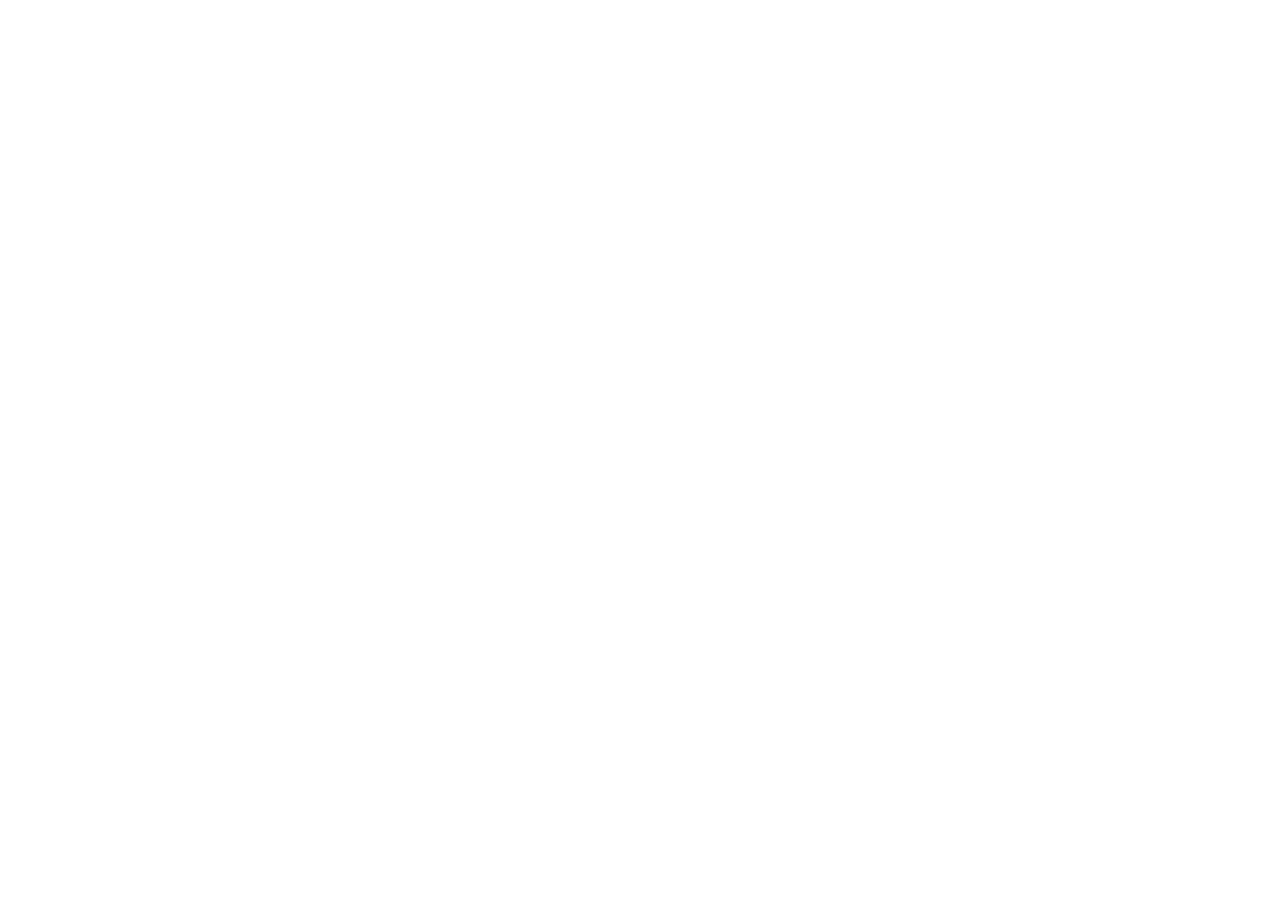
==== index.html @ fd088bdc "map size" ====
<!DOCTYPE html>

<html>
<head>
    <meta charset="UTF-8">
    <title> carte </title>

<script src='https://api.tiles.mapbox.com/mapbox-gl-js/v0.42.2/mapbox-gl.js'></script>
<link href='https://api.tiles.mapbox.com/mapbox-gl-js/v0.42.2/mapbox-gl.css' rel='stylesheet' />


<style>
    body { margin:0; padding:0; }
    #map { position:absolute; top:5px; bottom:5px; left:5px; right:5px; }
</style>

</head>

<body>

    <div id='map'></div>


    <script>
    mapboxgl.accessToken = 'pk.eyJ1IjoieGR6ZTIiLCJhIjoiY2phc3N3czVsMDVoczMzbjByMDF2NWhmciJ9.XH1KQOO7DJLs3jKg4Xx3Zg';

    var map = new mapboxgl.Map({
        container: 'map',
        style: 'mapbox://styles/xdze2/cjatx95u7kk5k2smir5u7t7l9',
        /*style: 'mapbox://styles/mapbox/streets-v9',*/
        center: [5.720490, 45.192246],
        zoom: 15,
        minZoom: 11
    });

    // Create a popup, but don't add it to the map yet.
    var popup = new mapboxgl.Popup({
        closeButton: false,
        closeOnClick: false
    });

    map.on('mouseenter', 'arbrestot', function(e) {
        // Change the cursor style as a UI indicator.
        map.getCanvas().style.cursor = 'pointer';

        // Populate the popup and set its coordinates
        // based on the feature found.
        popup.setLngLat(e.features[0].geometry.coordinates)
            .setHTML(e.features[0].properties.GENRE_BOTA)
            .addTo(map);
    });

    map.on('mouseleave', 'places', function() {
        map.getCanvas().style.cursor = '';
        popup.remove();
    });
    </script>



</body>
</html>
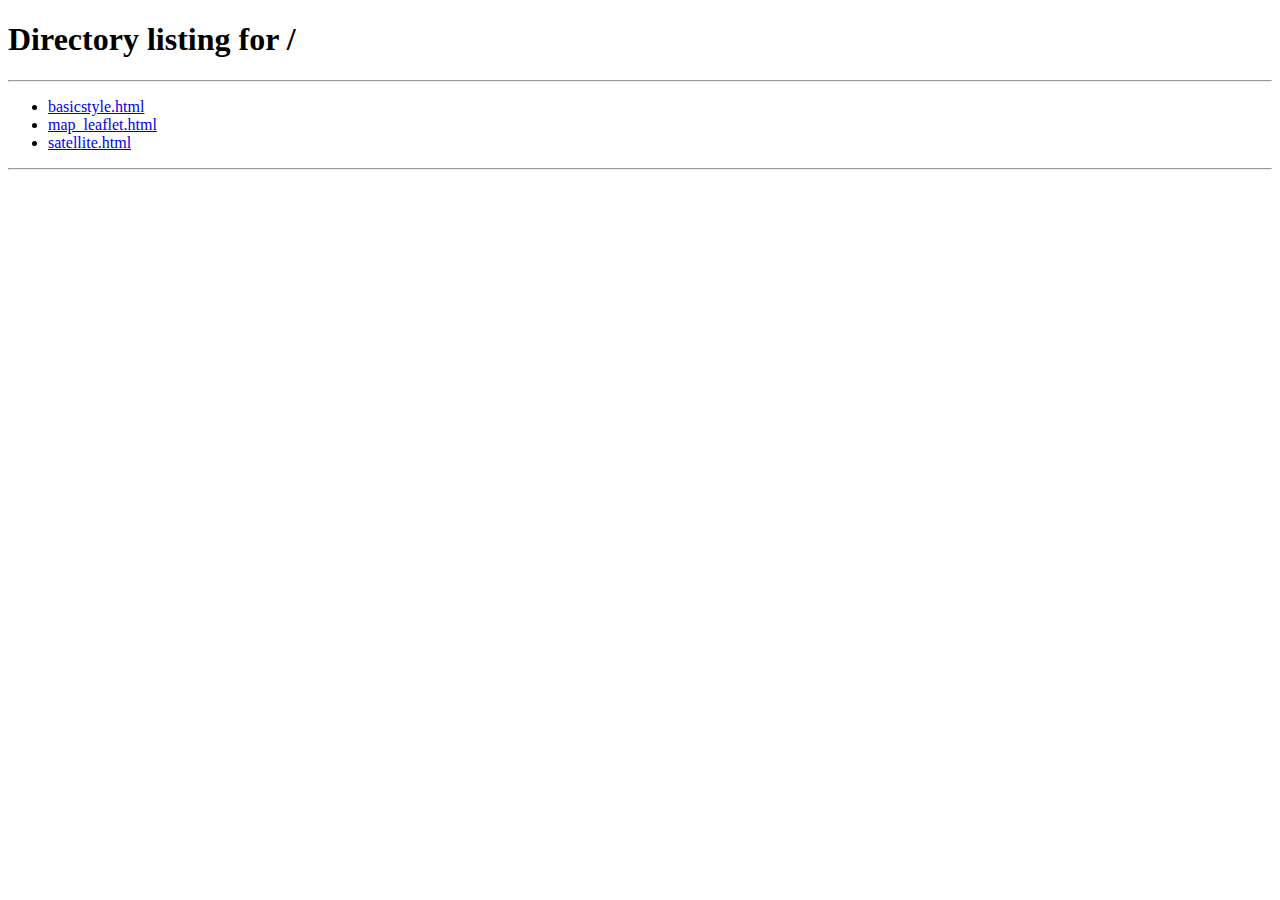
==== commit f2c3177f: "add satellite style" ====
--- a/index.html
+++ b/index.html
@@ -1,62 +1,17 @@
-<!DOCTYPE html>
-
+<!DOCTYPE HTML PUBLIC "-//W3C//DTD HTML 4.01//EN" "http://www.w3.org/TR/html4/strict.dtd">
 <html>
 <head>
-    <meta charset="UTF-8">
-    <title> carte </title>
-
-<script src='https://api.tiles.mapbox.com/mapbox-gl-js/v0.42.2/mapbox-gl.js'></script>
-<link href='https://api.tiles.mapbox.com/mapbox-gl-js/v0.42.2/mapbox-gl.css' rel='stylesheet' />
-
-
-<style>
-    body { margin:0; padding:0; }
-    #map { position:absolute; top:5px; bottom:5px; left:5px; right:5px; }
-</style>
-
+<meta http-equiv="Content-Type" content="text/html; charset=utf-8">
+<title>Directory listing for /</title>
 </head>
-
 <body>
-
-    <div id='map'></div>
-
-
-    <script>
-    mapboxgl.accessToken = 'pk.eyJ1IjoieGR6ZTIiLCJhIjoiY2phc3N3czVsMDVoczMzbjByMDF2NWhmciJ9.XH1KQOO7DJLs3jKg4Xx3Zg';
-
-    var map = new mapboxgl.Map({
-        container: 'map',
-        style: 'mapbox://styles/xdze2/cjatx95u7kk5k2smir5u7t7l9',
-        /*style: 'mapbox://styles/mapbox/streets-v9',*/
-        center: [5.720490, 45.192246],
-        zoom: 15,
-        minZoom: 11
-    });
-
-    // Create a popup, but don't add it to the map yet.
-    var popup = new mapboxgl.Popup({
-        closeButton: false,
-        closeOnClick: false
-    });
-
-    map.on('mouseenter', 'arbrestot', function(e) {
-        // Change the cursor style as a UI indicator.
-        map.getCanvas().style.cursor = 'pointer';
-
-        // Populate the popup and set its coordinates
-        // based on the feature found.
-        popup.setLngLat(e.features[0].geometry.coordinates)
-            .setHTML(e.features[0].properties.GENRE_BOTA)
-            .addTo(map);
-    });
-
-    map.on('mouseleave', 'places', function() {
-        map.getCanvas().style.cursor = '';
-        popup.remove();
-    });
-    </script>
-
-
-
+<h1>Directory listing for /</h1>
+<hr>
+<ul>
+<li><a href="basicstyle.html">basicstyle.html</a></li>
+<li><a href="map_leaflet.html">map_leaflet.html</a></li>
+<li><a href="satellite.html">satellite.html</a></li>
+</ul>
+<hr>
 </body>
 </html>
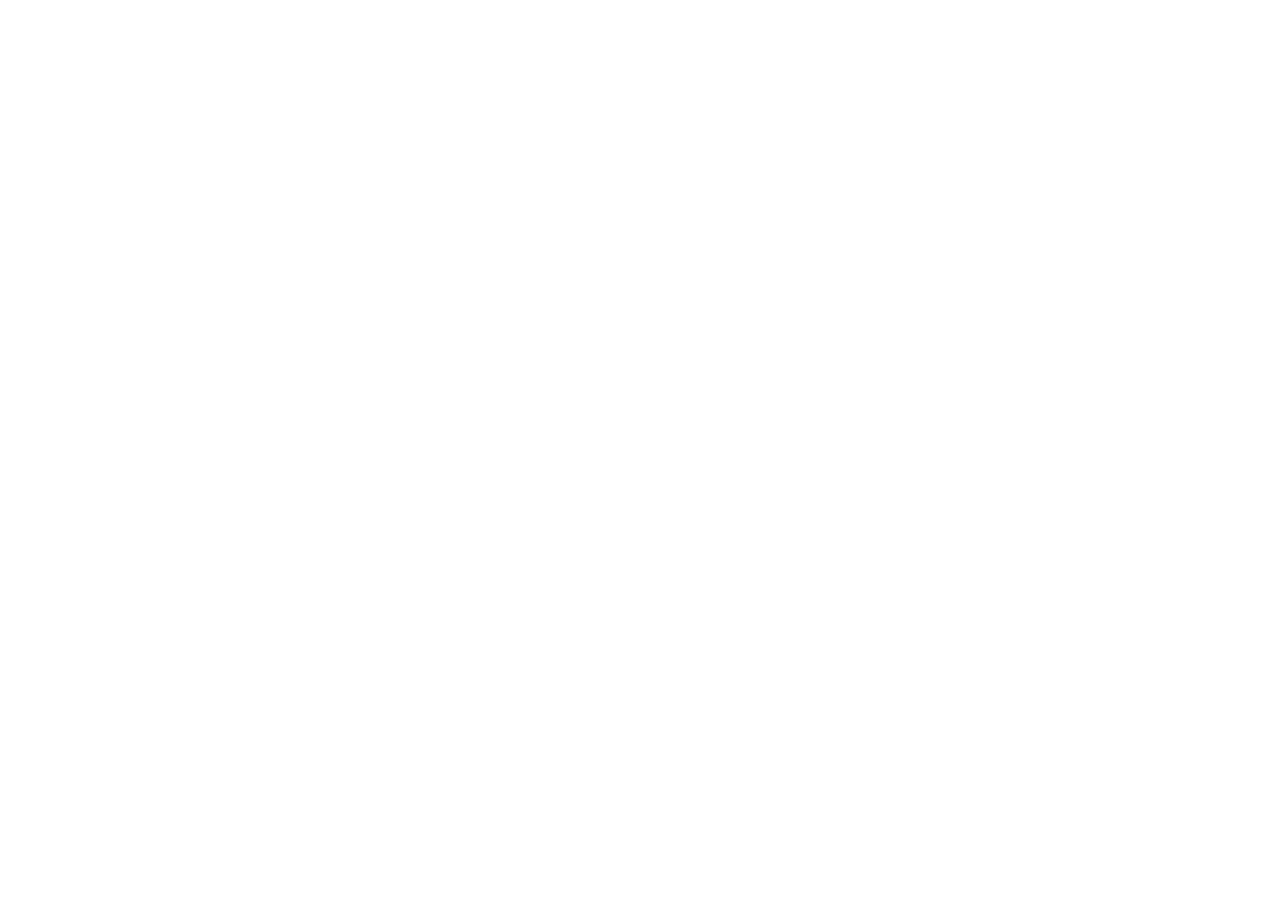
==== commit 24f943d6: "go back to one main style" ====
--- a/index.html
+++ b/index.html
@@ -1,17 +1,115 @@
-<!DOCTYPE HTML PUBLIC "-//W3C//DTD HTML 4.01//EN" "http://www.w3.org/TR/html4/strict.dtd">
+<!DOCTYPE html>
+
 <html>
 <head>
-<meta http-equiv="Content-Type" content="text/html; charset=utf-8">
-<title>Directory listing for /</title>
+    <meta charset="UTF-8">
+    <title> carte </title>
+
+<script src='https://api.tiles.mapbox.com/mapbox-gl-js/v0.42.2/mapbox-gl.js'></script>
+<link href='https://api.tiles.mapbox.com/mapbox-gl-js/v0.42.2/mapbox-gl.css' rel='stylesheet' />
+
+
+<style>
+    body { margin:0; padding:0; }
+    #map { position:absolute; top:5px; bottom:5px; left:5px; right:5px; }
+</style>
+
 </head>
+
 <body>
-<h1>Directory listing for /</h1>
-<hr>
-<ul>
-<li><a href="basicstyle.html">basicstyle.html</a></li>
-<li><a href="map_leaflet.html">map_leaflet.html</a></li>
-<li><a href="satellite.html">satellite.html</a></li>
-</ul>
-<hr>
+
+    <div id='map'></div>
+
+
+    <script>
+// format string from https://stackoverflow.com/a/18234317/8069403
+    String.prototype.formatUnicorn = String.prototype.formatUnicorn ||
+    function () {
+        "use strict";
+        var str = this.toString();
+        if (arguments.length) {
+            var t = typeof arguments[0];
+            var key;
+            var args = ("string" === t || "number" === t) ?
+                Array.prototype.slice.call(arguments)
+                : arguments[0];
+
+            for (key in args) {
+                str = str.replace(new RegExp("\\{" + key + "\\}", "gi"), args[key]);
+            }
+        }
+
+    return str;
+};
+
+    mapboxgl.accessToken = 'pk.eyJ1IjoieGR6ZTIiLCJhIjoiY2phc3N3czVsMDVoczMzbjByMDF2NWhmciJ9.XH1KQOO7DJLs3jKg4Xx3Zg';
+
+    var map = new mapboxgl.Map({
+        container: 'map',
+        style: 'mapbox://styles/xdze2/cjb3dv0ds8rfb2slbgea33tw3',
+        /*style: 'mapbox://styles/mapbox/streets-v9',*/
+        center: [5.720490, 45.192246],
+        zoom: 15,
+        minZoom: 11
+    });
+
+    // Create a popup, but don't add it to the map yet.
+    var popup = new mapboxgl.Popup({
+        closeButton: false,
+        closeOnClick: false
+    });
+
+    map.on('mouseenter', 'arbrestot', function(e) {
+        // Change the cursor style as a UI indicator.
+        map.getCanvas().style.cursor = 'pointer';
+
+        // Populate the popup and set its coordinates
+        // based on the feature found.
+        popup.setLngLat(e.features[0].geometry.coordinates)
+            .setHTML( build_html_for_tree(e.features[0].properties) )
+            .addTo(map);
+    });
+
+    map.on('mouseleave', 'arbrestot', function() {
+        map.getCanvas().style.cursor = '';
+        popup.remove();
+    });
+
+    function build_html_for_tree( props ){
+        var template = '<b>{GENRE_BOTA} {ESPECE} {VARIETE}</b> <br /> \
+                        [{CODE_PARENT}] {CODE_PARENT_DESC} <br /> \
+                        {ANNEEDEPLANTATION} {STADEDEDEVELOPPEMENT} ';
+        console.log( props );
+        return template.formatUnicorn( props );
+    }
+
+    map.on('click', 'zoneparents', function(e) {
+        // Change the cursor style as a UI indicator.
+        map.getCanvas().style.cursor = 'pointer';
+
+        // Populate the popup and set its coordinates
+        // based on the feature found.
+        popup.setLngLat(e.lngLat)
+            .setHTML( build_html_for_zone(e.features[0].properties) )
+            .addTo(map);
+    });
+
+    map.on('mouseleave', 'zoneparents', function() {
+        map.getCanvas().style.cursor = '';
+        popup.remove();
+    });
+
+    function build_html_for_zone( props ){
+        var template = '<b>{CODE_PARENT_DESC}</b> [{CODE_PARENT}] <br /> \
+                        {numberoftrees} arbres <br /> \
+                        {genre} ';
+        console.log( props );
+        return template.formatUnicorn( props );
+    }
+
+    </script>
+
+
+
 </body>
 </html>
